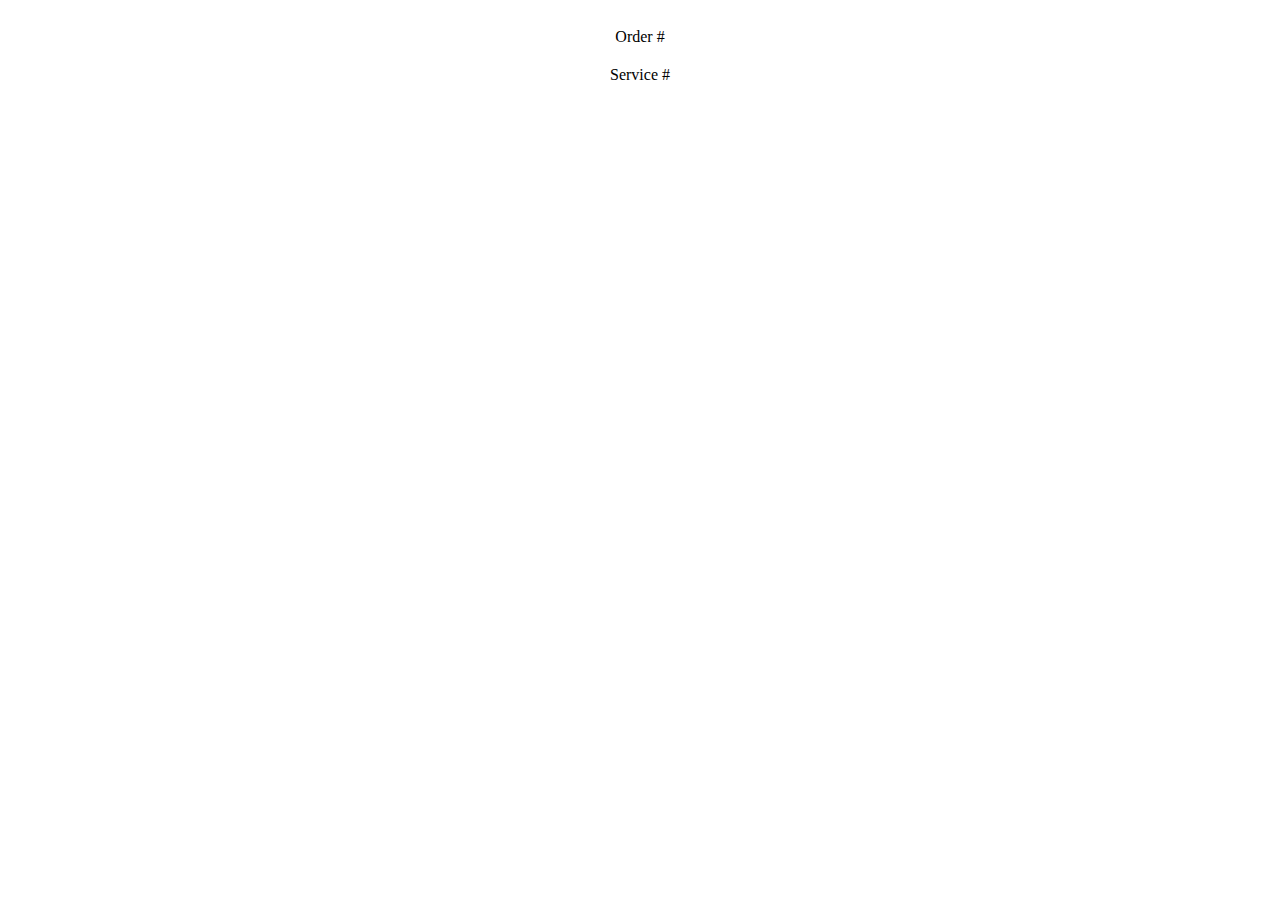
==== app/index.html @ 1febe2a7 "initial commit" ====
<html>
  <head>
    <script src="https://static.freshdev.io/fdk/2.0/assets/fresh_client.js"></script>
    <link rel="stylesheet" type="text/css" href="styles/style.css" />
    <link rel="stylesheet" type="text/css" href="https://static.freshdev.io/fdk/2.0/assets/freshdesk.css"/>
    <script src="https://ajax.googleapis.com/ajax/libs/jquery/3.2.0/jquery.min.js"></script>
    <script type="module" src="https://unpkg.com/@freshworks/crayons/dist/crayons/crayons.esm.js"></script>
  <script nomodule src="https://unpkg.com/@freshworks/crayons/dist/crayons/crayons.js"></script>
  </head>

  <body>
    <div class="fw-widget-wrapper">
      <fw-button id="order" class="order_btn" color="primary">Order #</fw-button>
      <fw-button id="service" class="service_btn" color="primary">Service #</fw-button>
    </div>
  </body>
  <script src="scripts/app.js"></script>
</html>
---- app/styles/style.css ----
html {
  box-sizing: border-box;
}

*,
*:after,
*::before {
  box-sizing: inherit;
}

.fw-widget-wrapper {
  display: flex;
  flex-flow: column wrap;
  justify-content: center;
  align-items: center;
}

.order_btn {
  margin-top: 20px;
}

.service_btn {
  margin-top: 20px;
}
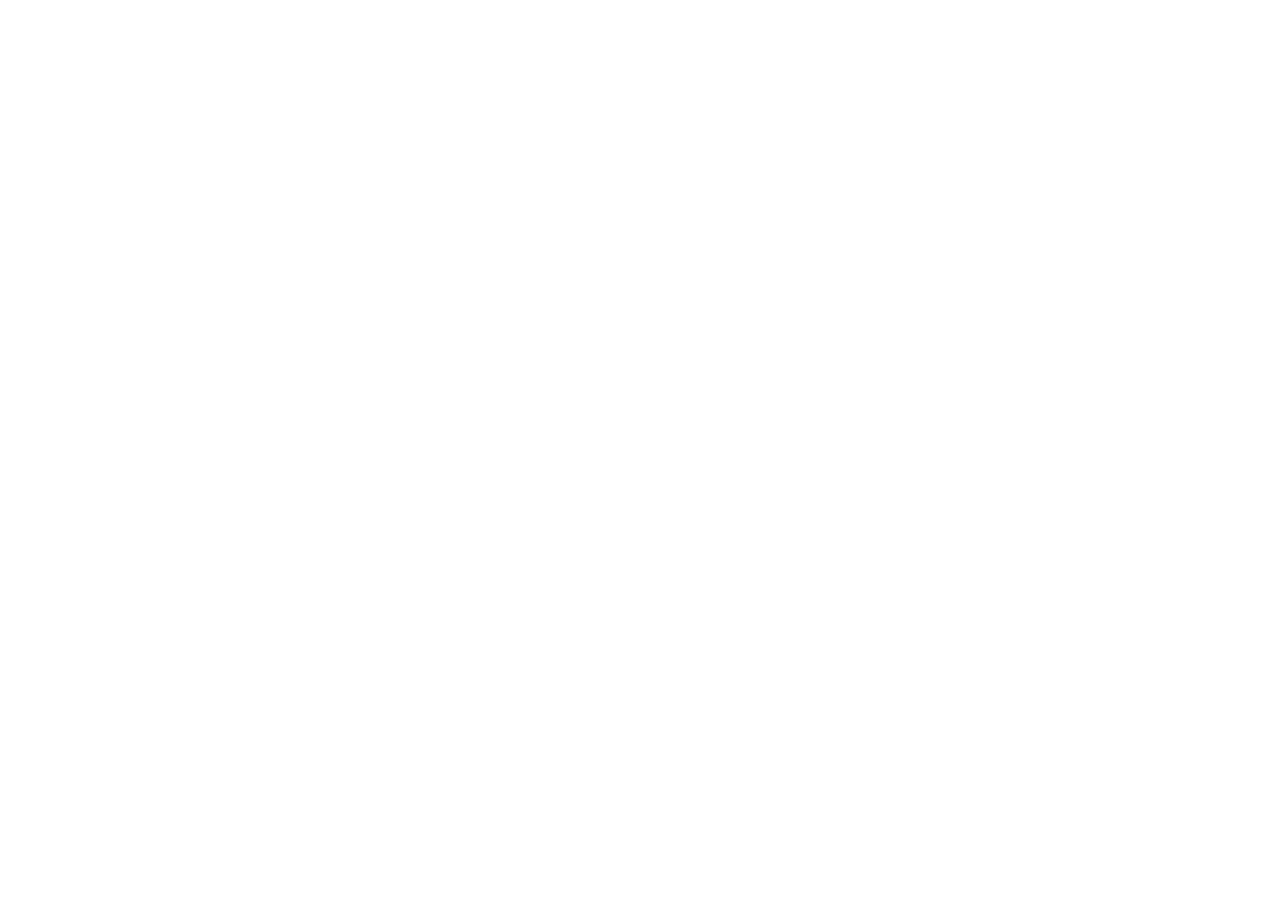
==== commit 09916836: "added order # to buttons" ====
--- a/app/index.html
+++ b/app/index.html
@@ -10,8 +10,8 @@
 
   <body>
     <div class="fw-widget-wrapper">
-      <fw-button id="order" class="order_btn" color="primary">Order #</fw-button>
-      <fw-button id="service" class="service_btn" color="primary">Service #</fw-button>
+      <fw-button id="order" class="order_btn" color="primary"></fw-button>
+      <fw-button id="service" class="service_btn" color="primary"></fw-button>
     </div>
   </body>
   <script src="scripts/app.js"></script>
